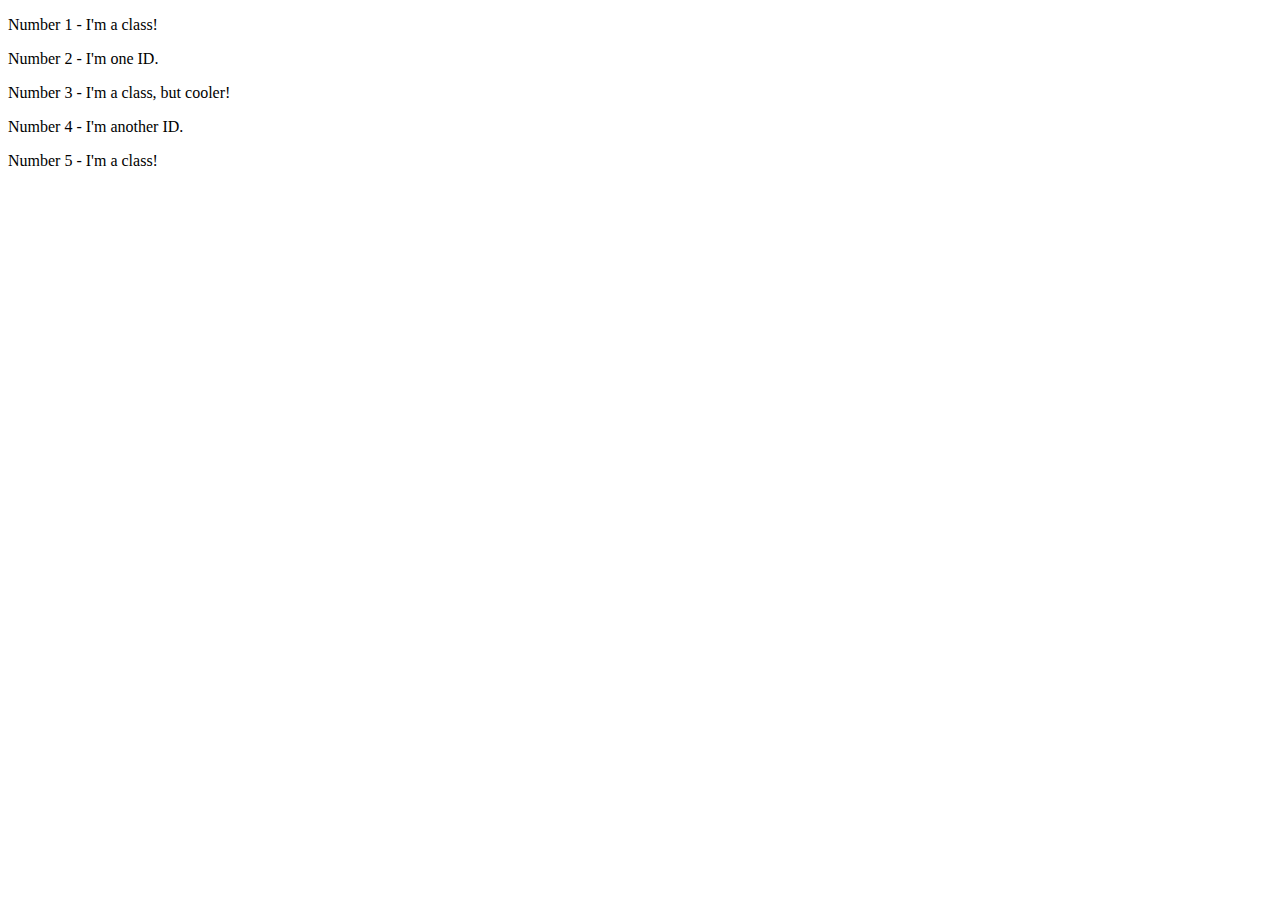
==== foundations/intro-to-css/02-class-id-selectors/index.html @ cb764243 "Adding classes to body elements and id's to elements" ====
<!DOCTYPE html>
<html lang="en">
  <head>
    <meta charset="UTF-8">
    <meta http-equiv="X-UA-Compatible" content="IE=edge">
    <meta name="viewport" content="width=device-width, initial-scale=1.0">
    <title>Class and ID Selectors</title>
    <link rel="stylesheet" href="style.css">
  </head>
  <body>
    <p class="odd-basic">Number 1 - I'm a class!</p>
    <div id="num2">Number 2 - I'm one ID.</div>
    <p class="odd-basic" class="n3-specific">Number 3 - I'm a class, but cooler!</p>
    <div id="num4">Number 4 - I'm another ID.</div>
    <p class="odd-basic">Number 5 - I'm a class!</p>
  </body>
</html>
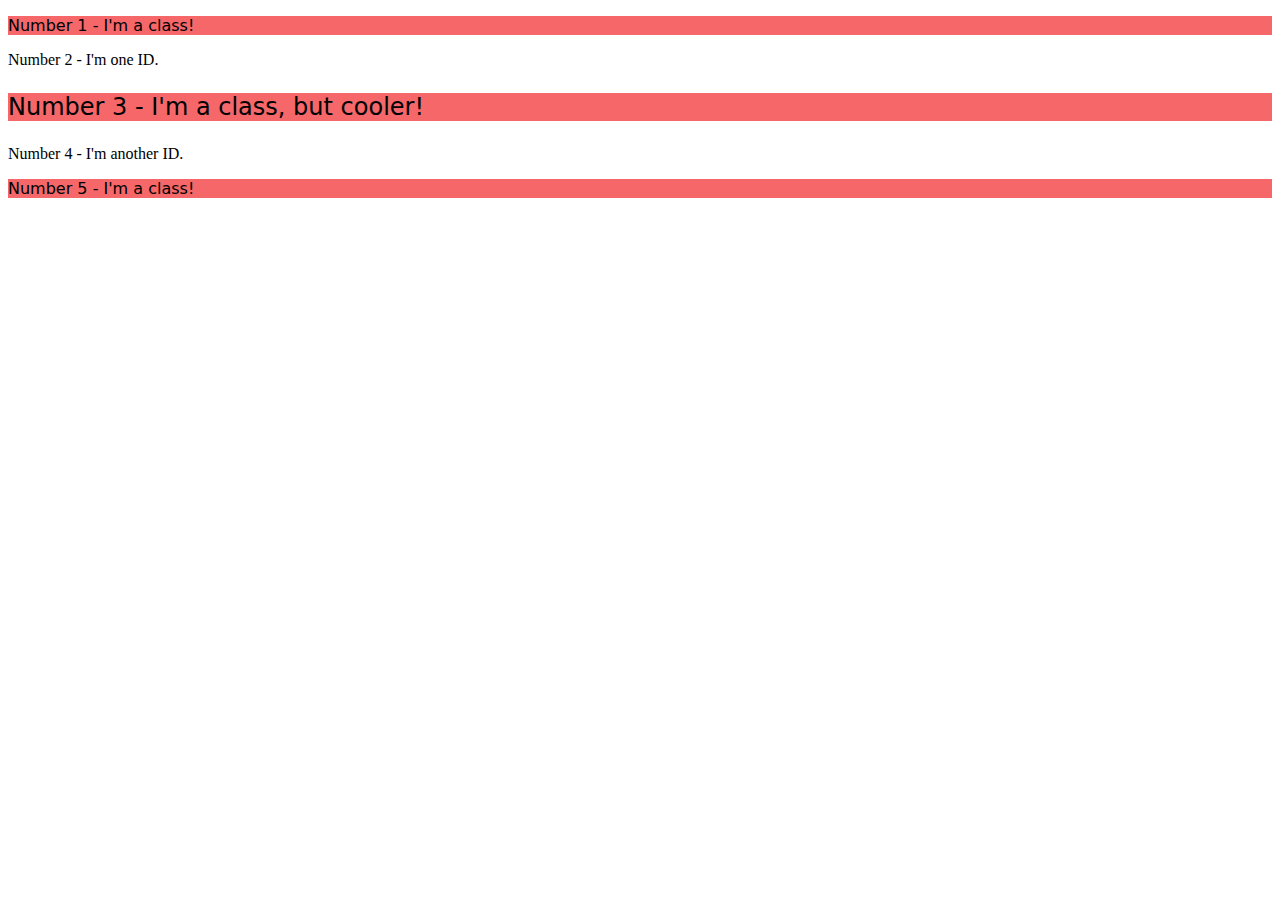
==== commit 766f3ed7: "Fixing multiple class line" ====
--- a/foundations/intro-to-css/02-class-id-selectors/index.html
+++ b/foundations/intro-to-css/02-class-id-selectors/index.html
@@ -10,7 +10,7 @@
   <body>
     <p class="odd-basic">Number 1 - I'm a class!</p>
     <div id="num2">Number 2 - I'm one ID.</div>
-    <p class="odd-basic" class="n3-specific">Number 3 - I'm a class, but cooler!</p>
+    <p class="odd-basic n3-specific">Number 3 - I'm a class, but cooler!</p>
     <div id="num4">Number 4 - I'm another ID.</div>
     <p class="odd-basic">Number 5 - I'm a class!</p>
   </body>
--- a/foundations/intro-to-css/02-class-id-selectors/style.css
+++ b/foundations/intro-to-css/02-class-id-selectors/style.css
@@ -0,0 +1,8 @@
+.odd-basic {
+    background-color: #f56769;
+    font-family: 'Verdana', 'DejaVu Sans', sans-serif;
+}
+
+.n3-specific {
+    font-size: 24px;
+}